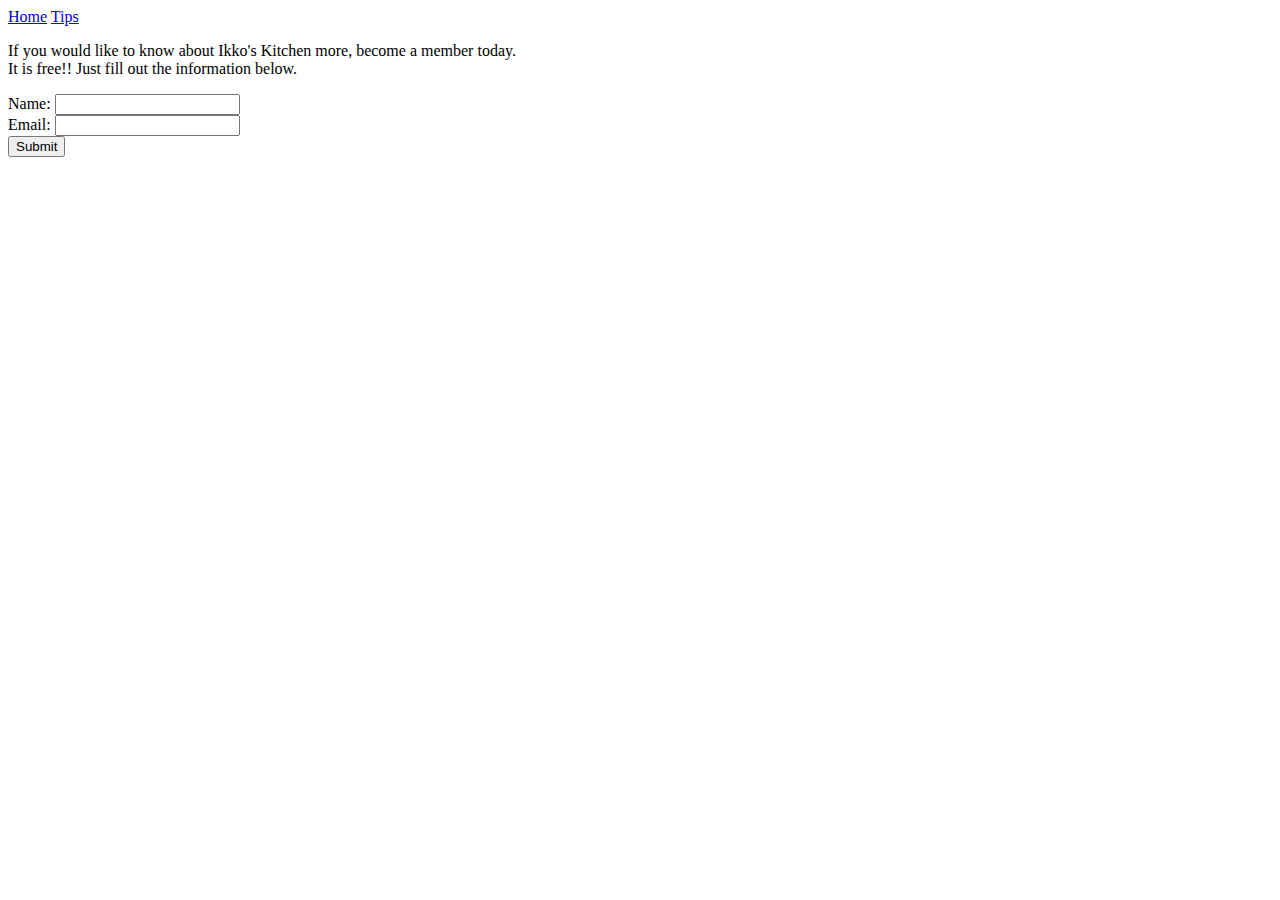
==== become_member.html @ 6a3b985e "added four files and a image for my first website." ====
<!DOCTYPE html>
<html>
<head>
	<title>Become a member</title>
</head>
<body>
  <header>
		<a href="index.html">Home</a>
		<a href="tips.html">Tips</a>
  </header>
	<p>
		If you would like to know about Ikko's Kitchen more, become a member today.<br>
		It is free!!   Just fill out the information below.
	</p>
	<form action="submission_confirmation.html" method="post">
		<label>Name:</label>
			<input type="text" name="name"><br>
		<label>Email:</label>
		  <input type="email" name="email"><br>
		  <input type="submit" name="submit">
	</form>
</body>
</html>
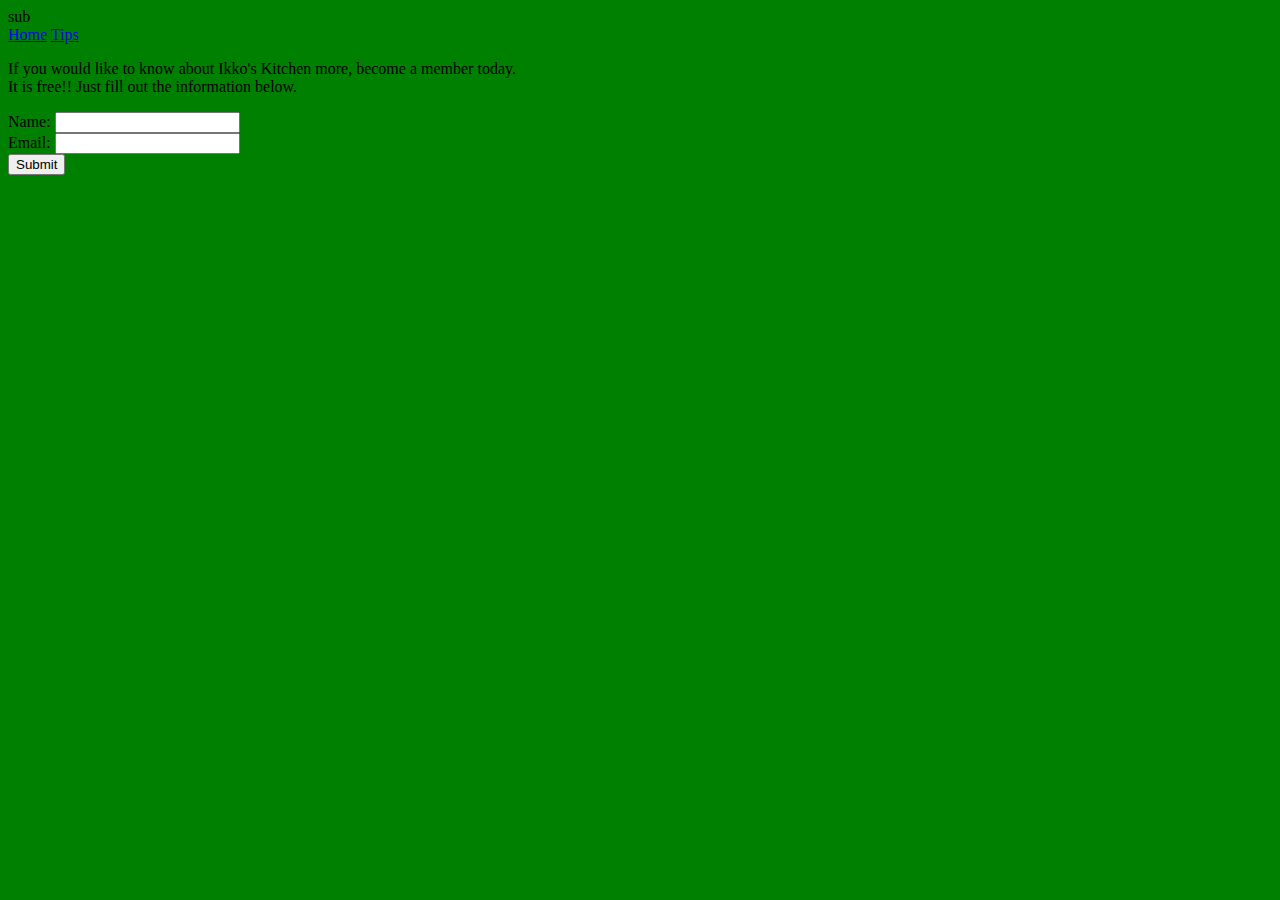
==== commit faeaa27a: "attached a style sheet and made the background to green for checking." ====
--- a/become_member.html
+++ b/become_member.html
@@ -1,7 +1,8 @@
-<!DOCTYPE html>
+sub<!DOCTYPE html>
 <html>
 <head>
 	<title>Become a member</title>
+	<link rel="stylesheet" type="text/css" href="style.css">
 </head>
 <body>
   <header>
--- a/style.css
+++ b/style.css
@@ -0,0 +1,3 @@
+body{
+	background-color: green;
+}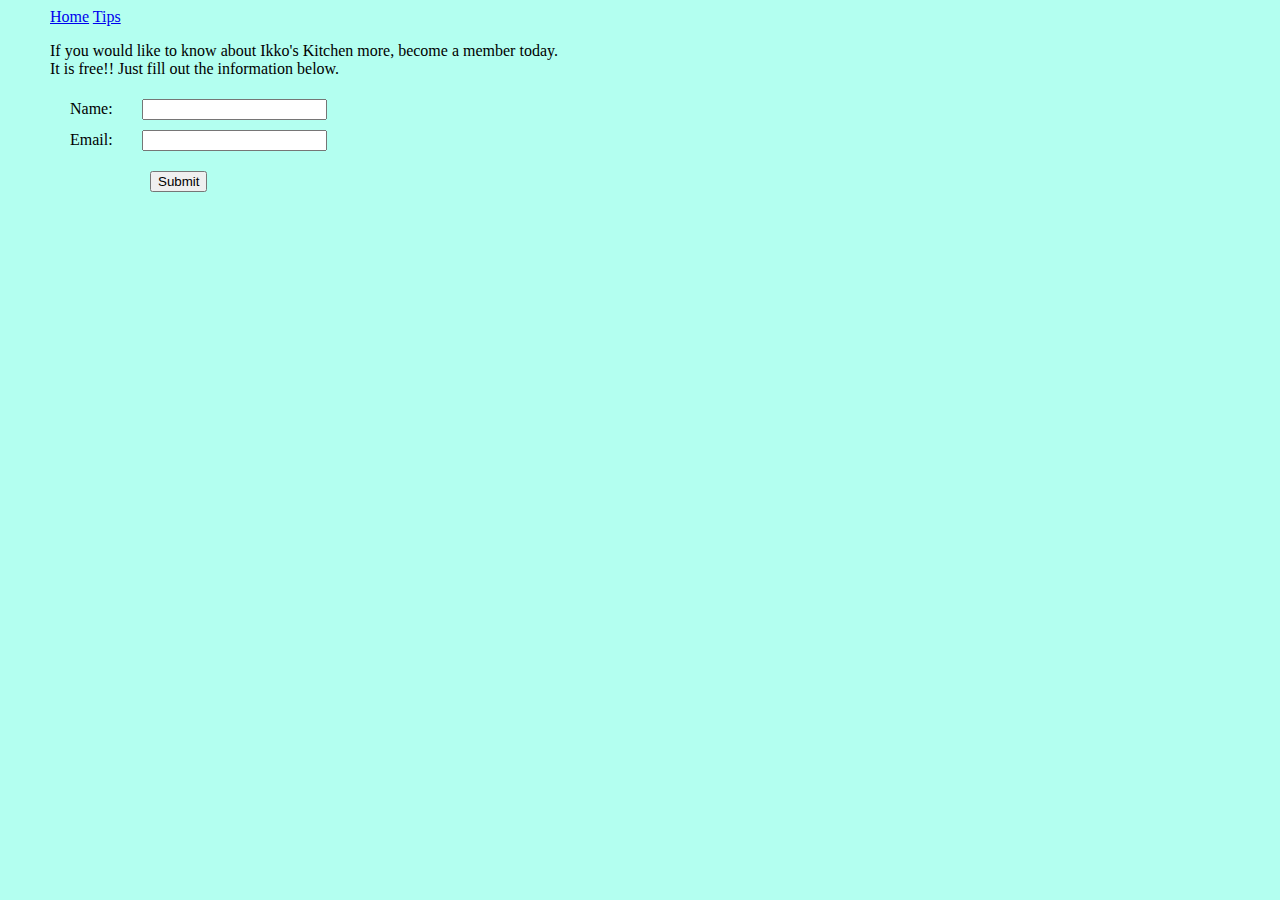
==== commit dcdf5a95: "added two background files and a css style sheet for my web site" ====
--- a/become_member.html
+++ b/become_member.html
@@ -1,4 +1,4 @@
-sub<!DOCTYPE html>
+<!DOCTYPE html>
 <html>
 <head>
 	<title>Become a member</title>
@@ -18,7 +18,7 @@
 			<input type="text" name="name"><br>
 		<label>Email:</label>
 		  <input type="email" name="email"><br>
-		  <input type="submit" name="submit">
+		  <input id="submit" type="submit" name="submit">
 	</form>
 </body>
 </html>--- a/style.css
+++ b/style.css
@@ -1,3 +1,66 @@
 body{
-	background-color: green;
-}+	background-color:#b3fff0 ;
+	margin-left: 50px;
+	width: 90%;
+}
+
+section{
+	border:solid 3px #1aa3ff;
+	padding-left: 10px;
+	background-color: #e6fff9;
+	border-radius: 10px;
+	margin-top: 10px;
+	background-image: url(whiteback.png);
+}
+section li{
+	font-size: large;
+	font-weight: bold;
+}
+
+footer{
+	font-family: sans-serif;
+}
+
+.tips{
+	text-align: center;
+}
+
+a:visited { 
+	color: blue;
+}
+
+a:visited { 
+	color: #408000; 
+}
+
+label{
+	margin: 20px;
+}
+
+input{
+	margin: 5px;
+}
+
+#submit {
+	margin-left: 100px;
+	margin-top: 15px;
+}
+
+input:hover{ 
+	color: red; 
+}
+
+
+@media screen and (max-width: 500px) {
+  img {
+    width: 80%;
+  }
+  h1{
+	font-size: 1.5em;
+}
+h2,li{
+	font-size: 1.2em;
+}
+
+}
+
